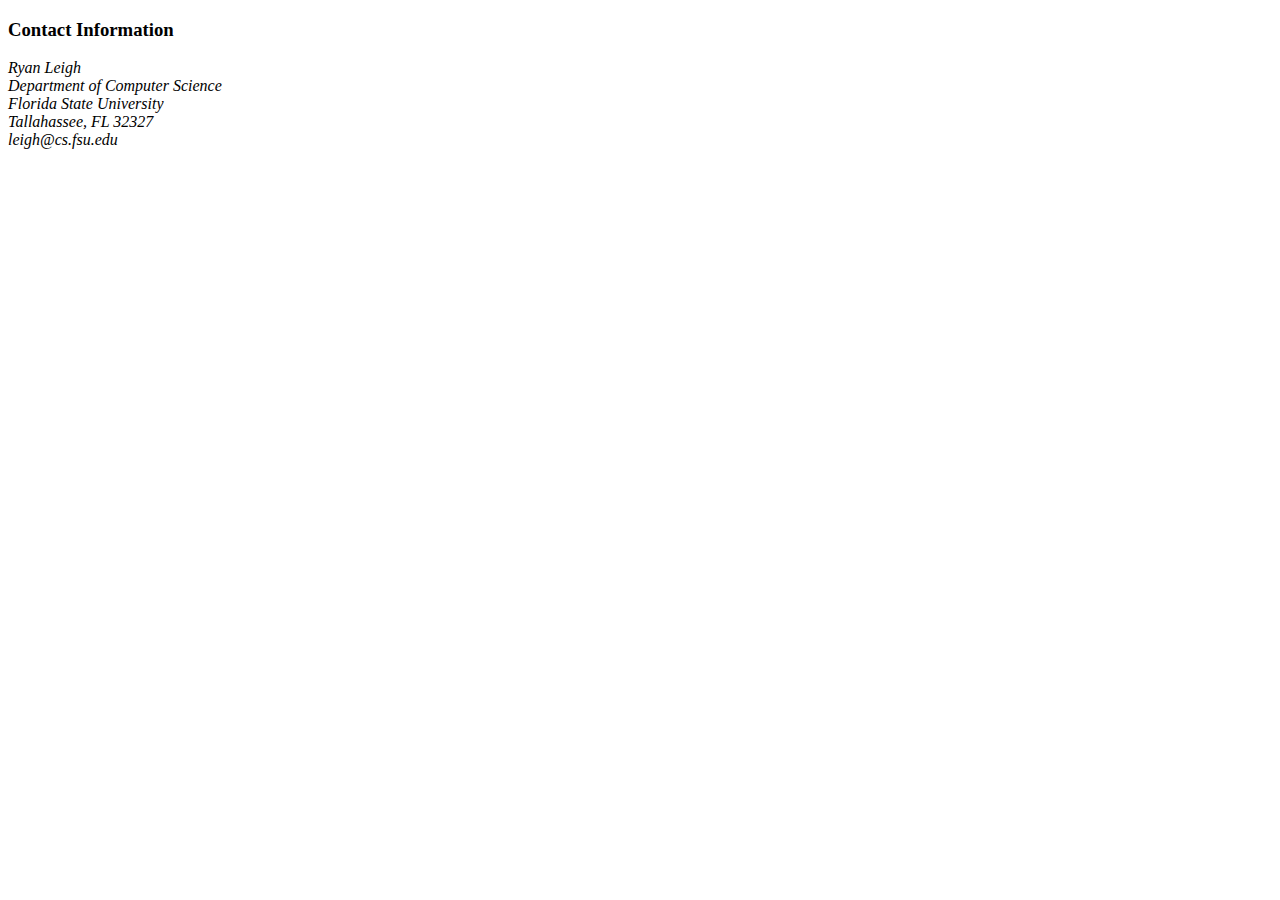
==== contact.html @ 4281f832 "Add files via upload" ====
<!DOCTYPE html>
<html lang="en" dir="ltr">
  <head>
    <meta charset="utf-8">
    <title>Contact Information</title>
  </head>
  <body>
    <h3>Contact Information</h3>
    <address>Ryan Leigh</address>
    <address>Department of Computer Science</address>
    <address>Florida State University</address>
    <address>Tallahassee, FL 32327</address>
    <address>leigh@cs.fsu.edu</address>
  </body>
</html>
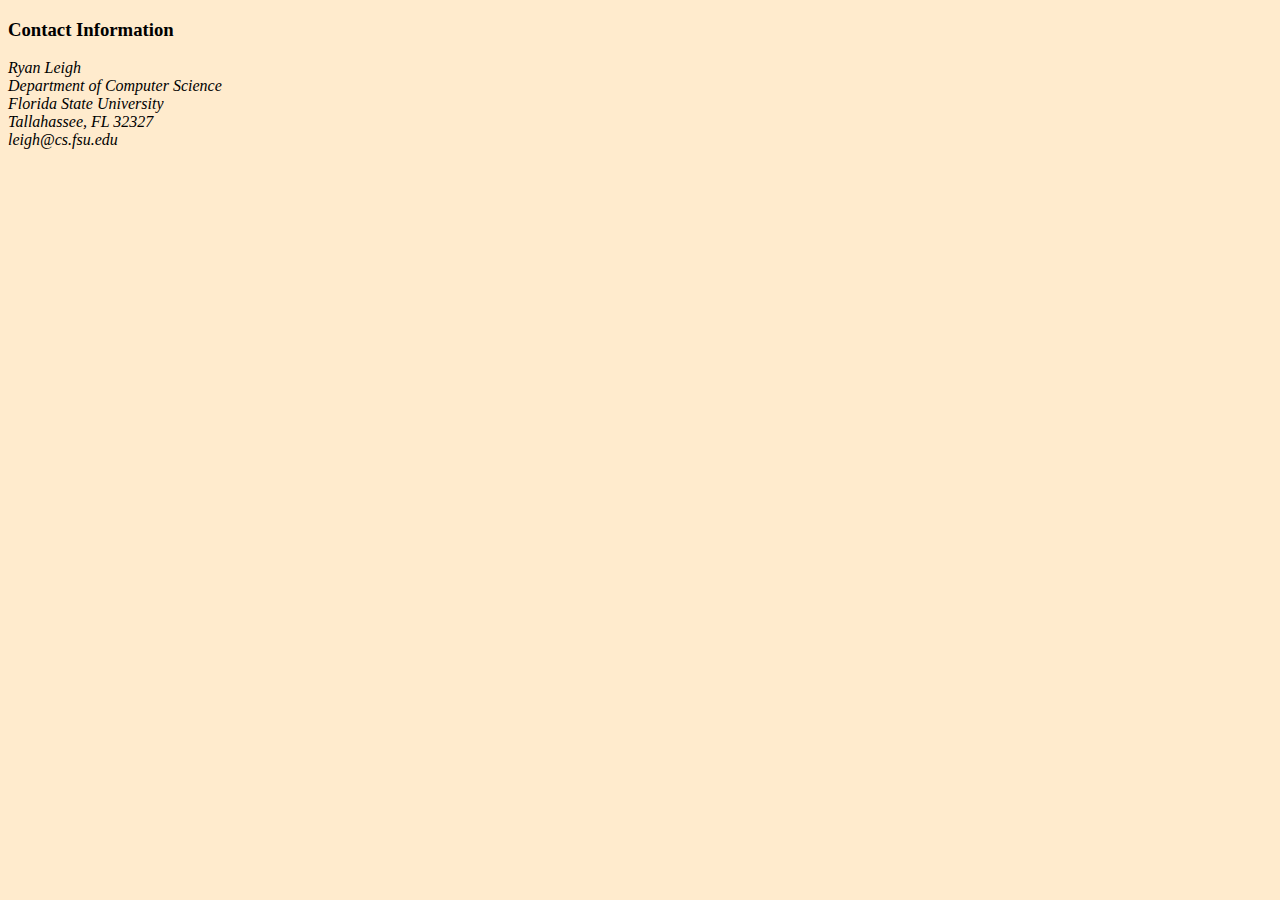
==== commit ec284fa6: "added css folder" ====
--- a/contact.html
+++ b/contact.html
@@ -3,6 +3,7 @@
   <head>
     <meta charset="utf-8">
     <title>Contact Information</title>
+    <link rel="stylesheet" href="css/style.css">
   </head>
   <body>
     <h3>Contact Information</h3>
--- a/css/style.css
+++ b/css/style.css
@@ -0,0 +1,7 @@
+body{
+  background-color: blanchedalmond;
+}
+
+hr{
+  border-color: grey;
+}
